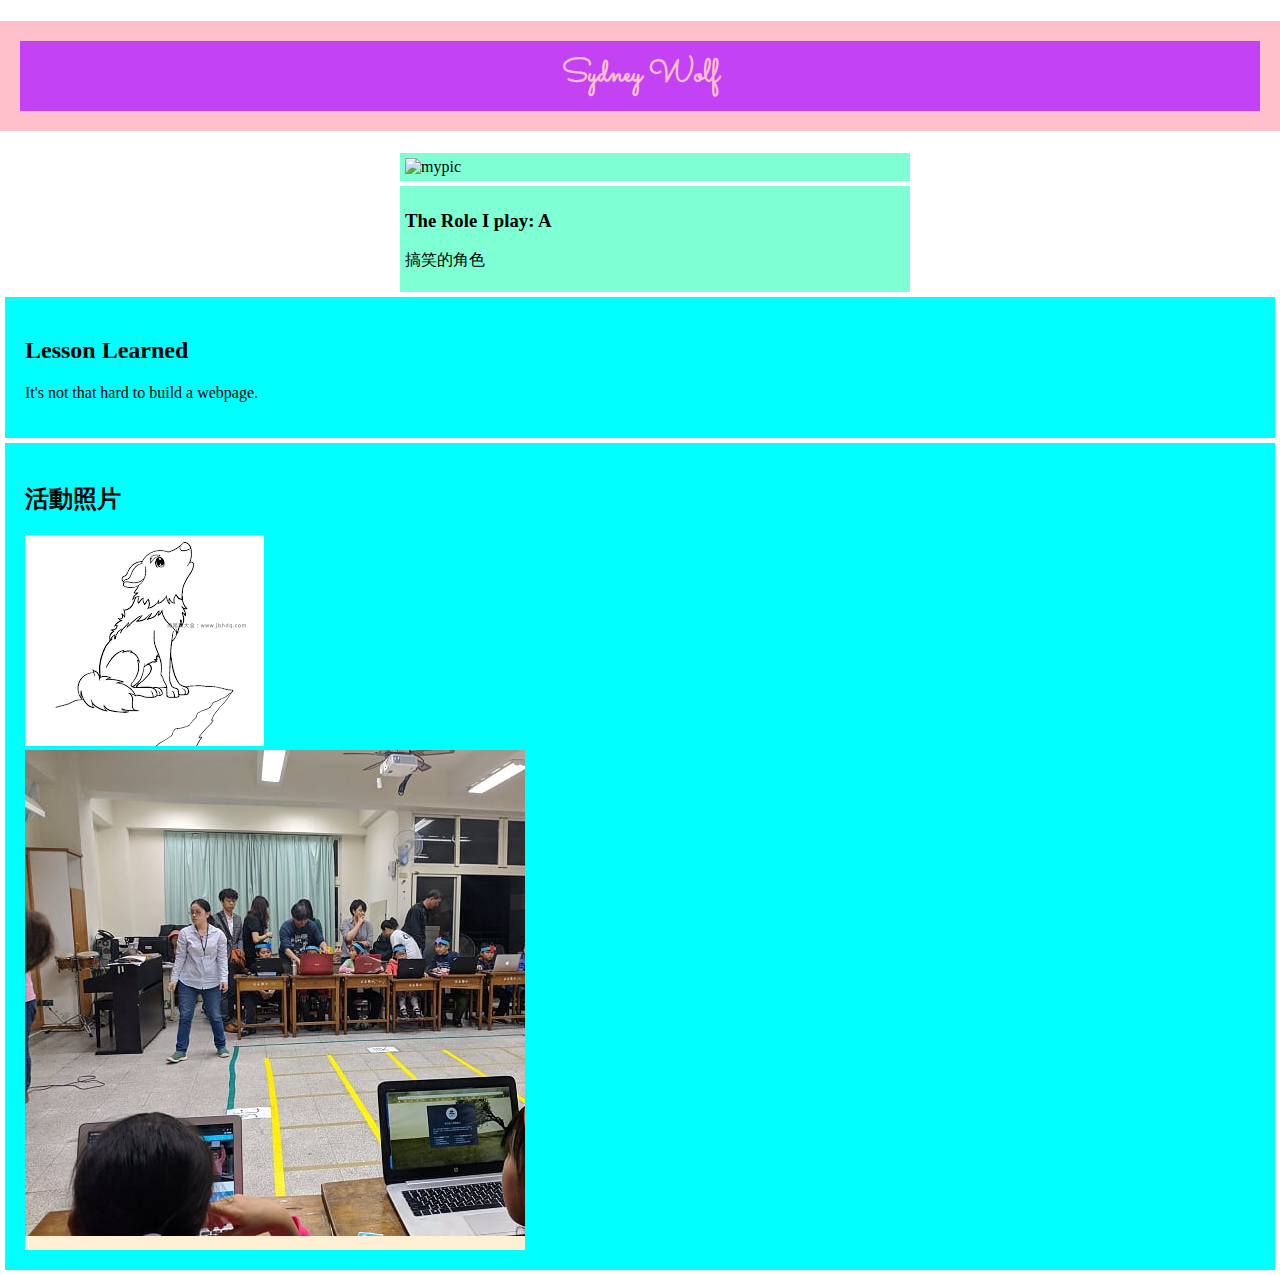
==== P1.html @ 904761e3 "add page" ====
<!DOCTYPE html>
<html lang="en">
<head>
    <meta charset="UTF-8">
    <meta name="viewport" content="width=device-width, initial-scale=1.0">
    <meta http-equiv="X-UA-Compatible" content="ie=edge">
    <title>Document</title>
    <link rel="stylesheet" href="style.css">
    <link rel="stylesheet" href="LightBoxJS/lightbox.css">
    <link href="https://fonts.googleapis.com/css?family=Sacramento" rel="stylesheet">
</head>
<body>

    <header>
        <h1 class="B">Sydney Wolf</h1>
        
    </header>

    <main>
        <div class="A">
            <img src="WolfPIC.jpg" alt="mypic" width="500" class="my"/>

        </div>
        
        <section class="A">
            <h3>The Role I play: A </h3>
            <p>搞笑的角色</p>
        </section>
        <section>
            <h2>Lesson Learned</h2>
            <p>It's not that hard to build a webpage.</p>
        </section>
        <section>
            <h2>活動照片</h2>
            <img src="wolf.png" alt="">
            <div class="photo">
            
            </div>
        </section>
    </main>



<script src="LightBoxJS/lightbox.js"></script>
<script src="LightBoxJS/JS.js"></script>

</body>
</html>
---- style.css ----
h1{
    color:pink;
    background-color:#c242f4;
    text-align: center;
    height: 50px;
    font: size 50px;
    border: pink 20px solid;
    padding: 10px;
}

section{
    background-color: cyan;
    padding: 20px;
    margin: 5px;

}

.A{
    background-color: aquamarine;
    margin-right: 200px;
    margin-left: 400px;
    padding: 5px;
    width: 500px;
    
    
}

.photo
{
width: 500px;
height: 500px;
background-image: url("IMG1.jpg");
background-size: auto;
background-repeat: no-repeat;
background-color: papayawhip;


}


.my{
    
    display: block;
    margin: auto;
    background-color: aquamarine;
    

}

.B{
    font-family: 'Sacramento', cursive;


}
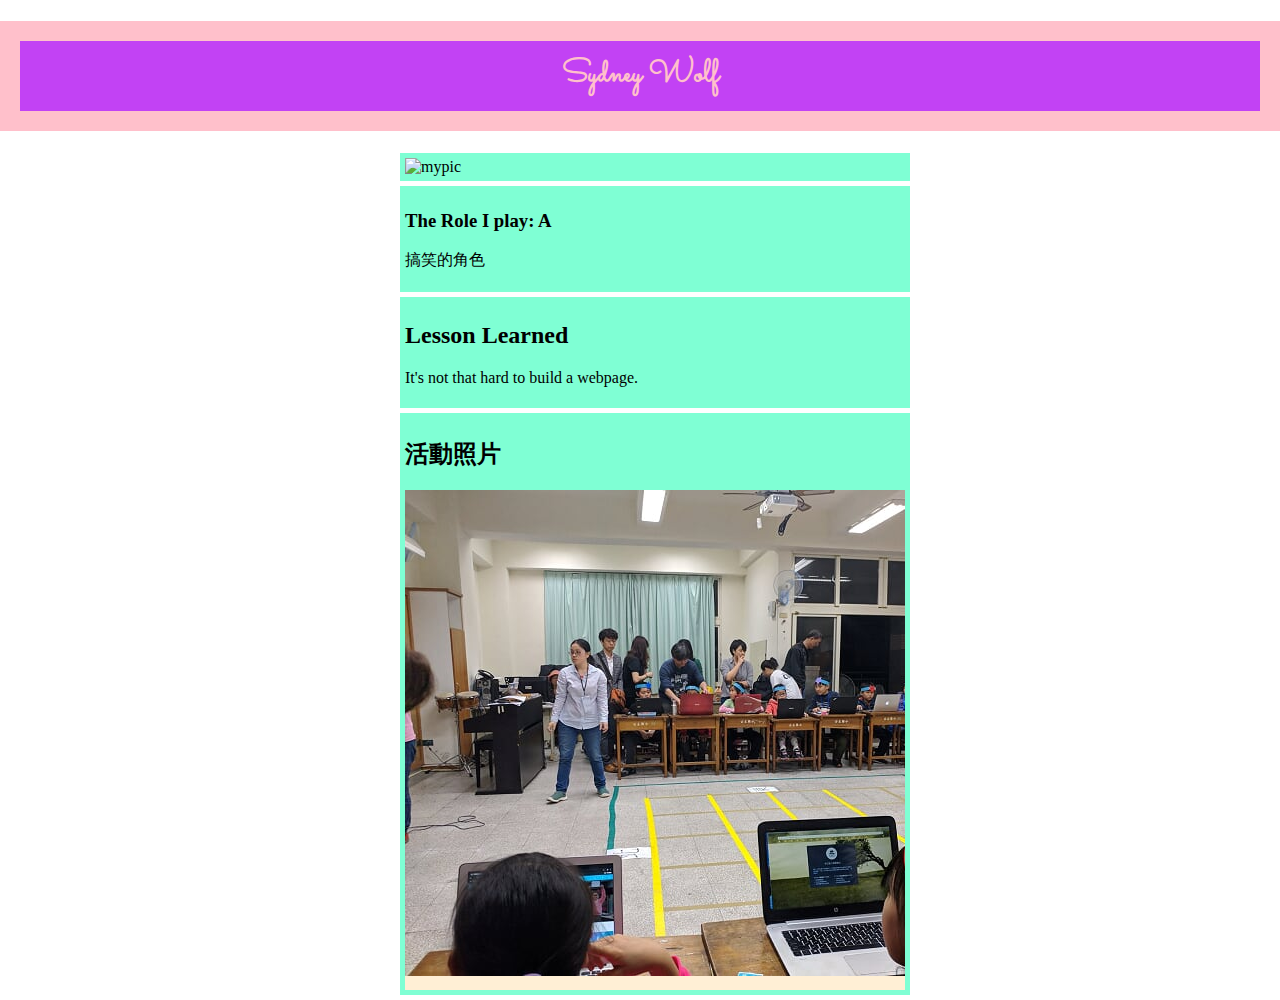
==== commit 0ec3d708: "first commit" ====
--- a/P1.html
+++ b/P1.html
@@ -18,7 +18,7 @@
 
     <main>
         <div class="A">
-            <img src="WolfPIC.jpg" alt="mypic" width="500" class="my"/>
+            <img src="WolfPIC1.jpg" alt="mypic" width="500" class="my"/>
 
         </div>
         
@@ -26,13 +26,13 @@
             <h3>The Role I play: A </h3>
             <p>搞笑的角色</p>
         </section>
-        <section>
+        <section class="A">
             <h2>Lesson Learned</h2>
             <p>It's not that hard to build a webpage.</p>
         </section>
-        <section>
+        <section class="A">
             <h2>活動照片</h2>
-            <img src="wolf.png" alt="">
+            
             <div class="photo">
             
             </div>
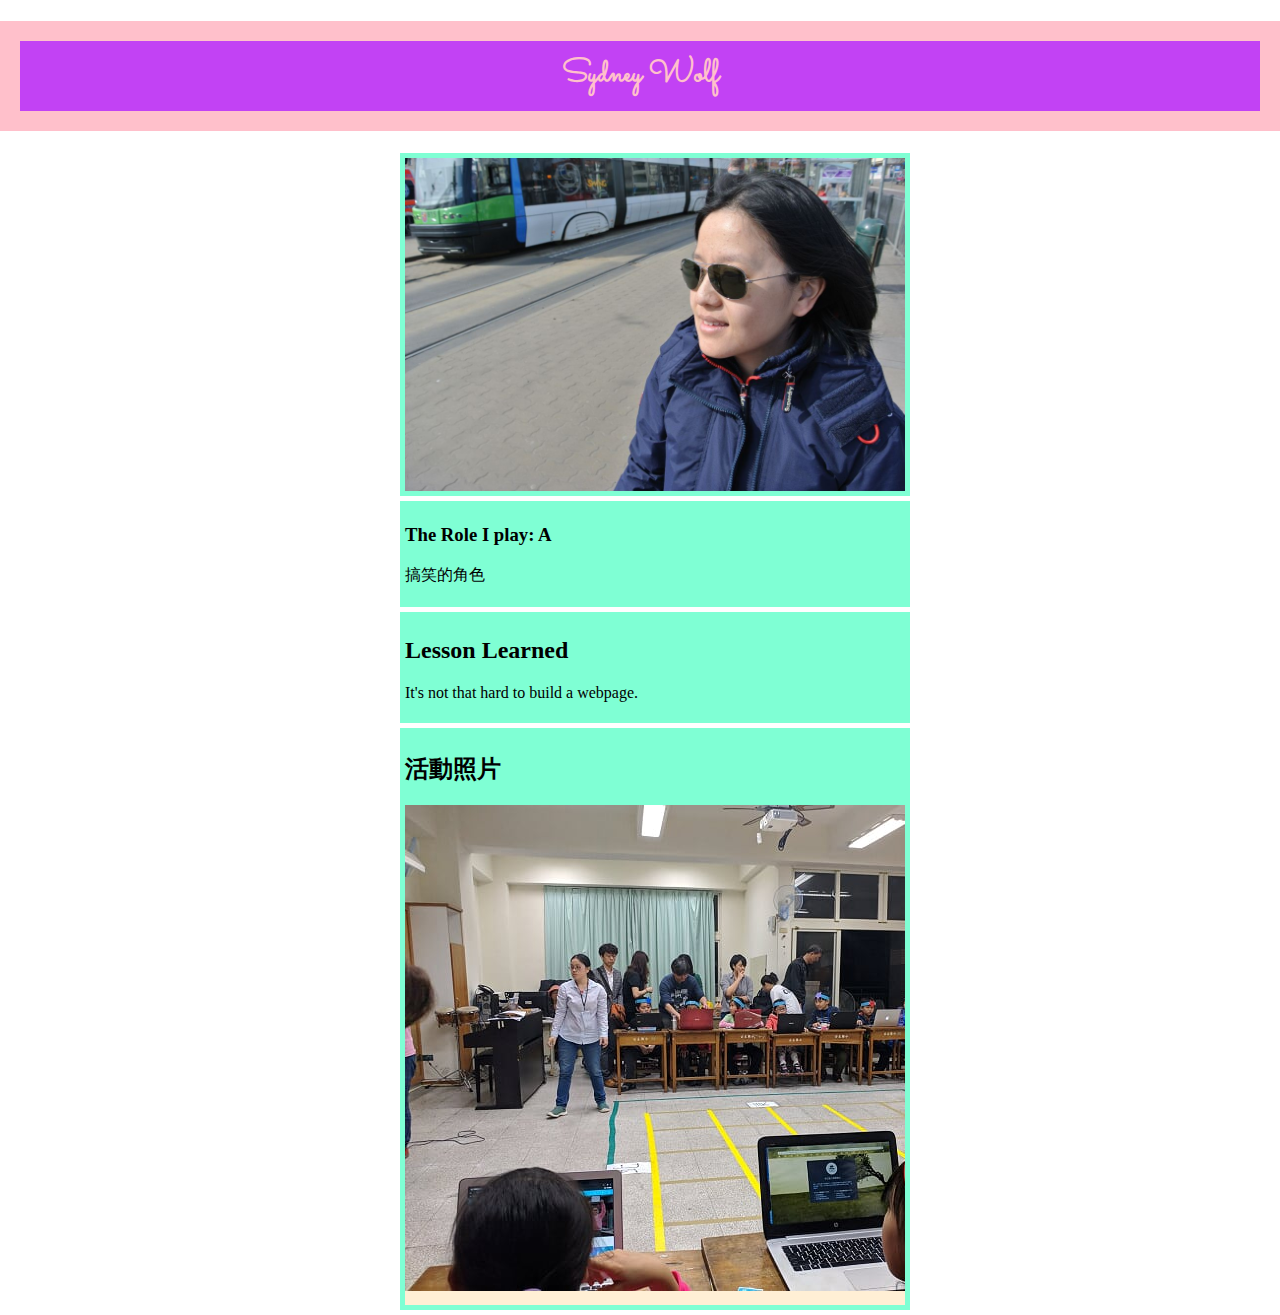
==== commit 6089759e: "first commit" ====
--- a/P1.html
+++ b/P1.html
@@ -18,7 +18,7 @@
 
     <main>
         <div class="A">
-            <img src="WolfPIC1.jpg" alt="mypic" width="500" class="my"/>
+            <img src="WolfPIC1.JPG" alt="mypic" width="500" class="my"/>
 
         </div>
         
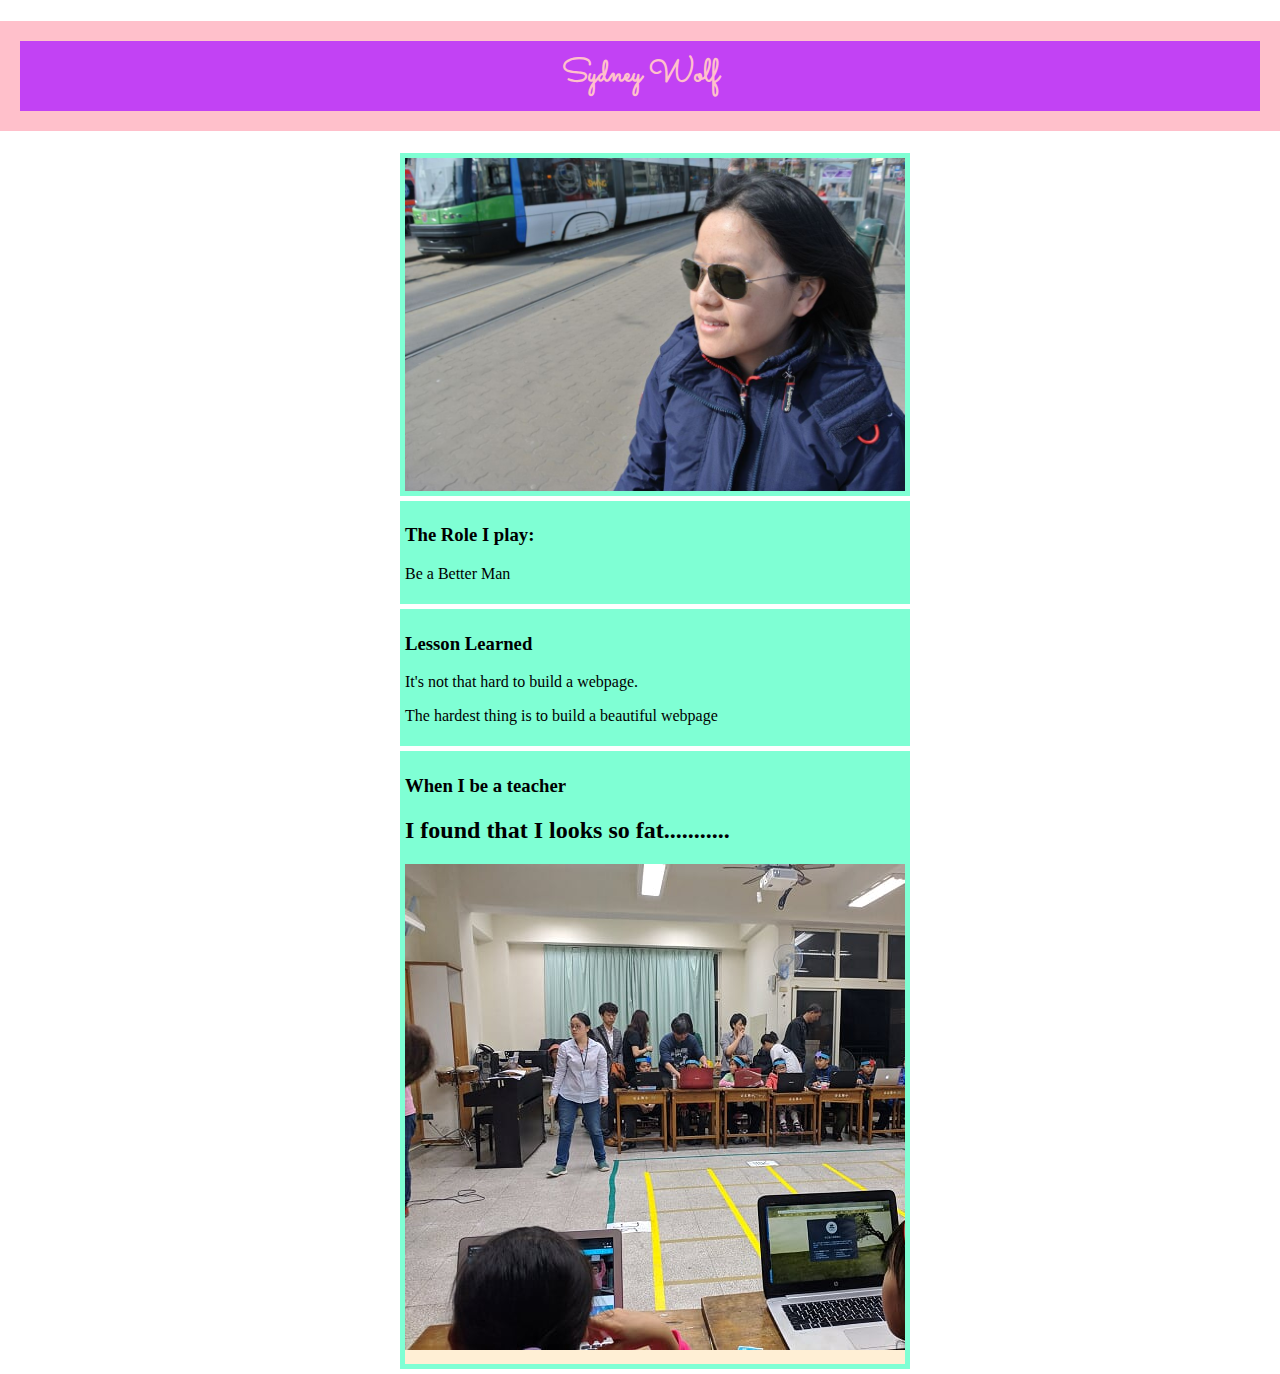
==== commit 883f27c3: "first commit" ====
--- a/P1.html
+++ b/P1.html
@@ -23,15 +23,17 @@
         </div>
         
         <section class="A">
-            <h3>The Role I play: A </h3>
-            <p>搞笑的角色</p>
+            <h3>The Role I play:</h3>
+            <p>Be a Better Man</p>
         </section>
         <section class="A">
-            <h2>Lesson Learned</h2>
+            <h3>Lesson Learned</h2>
             <p>It's not that hard to build a webpage.</p>
+            <p>The hardest thing is to build a beautiful webpage</p>
         </section>
         <section class="A">
-            <h2>活動照片</h2>
+            <h3>When I be a teacher</h3>
+            <h2>I found that I looks so fat...........</h2>
             
             <div class="photo">
             
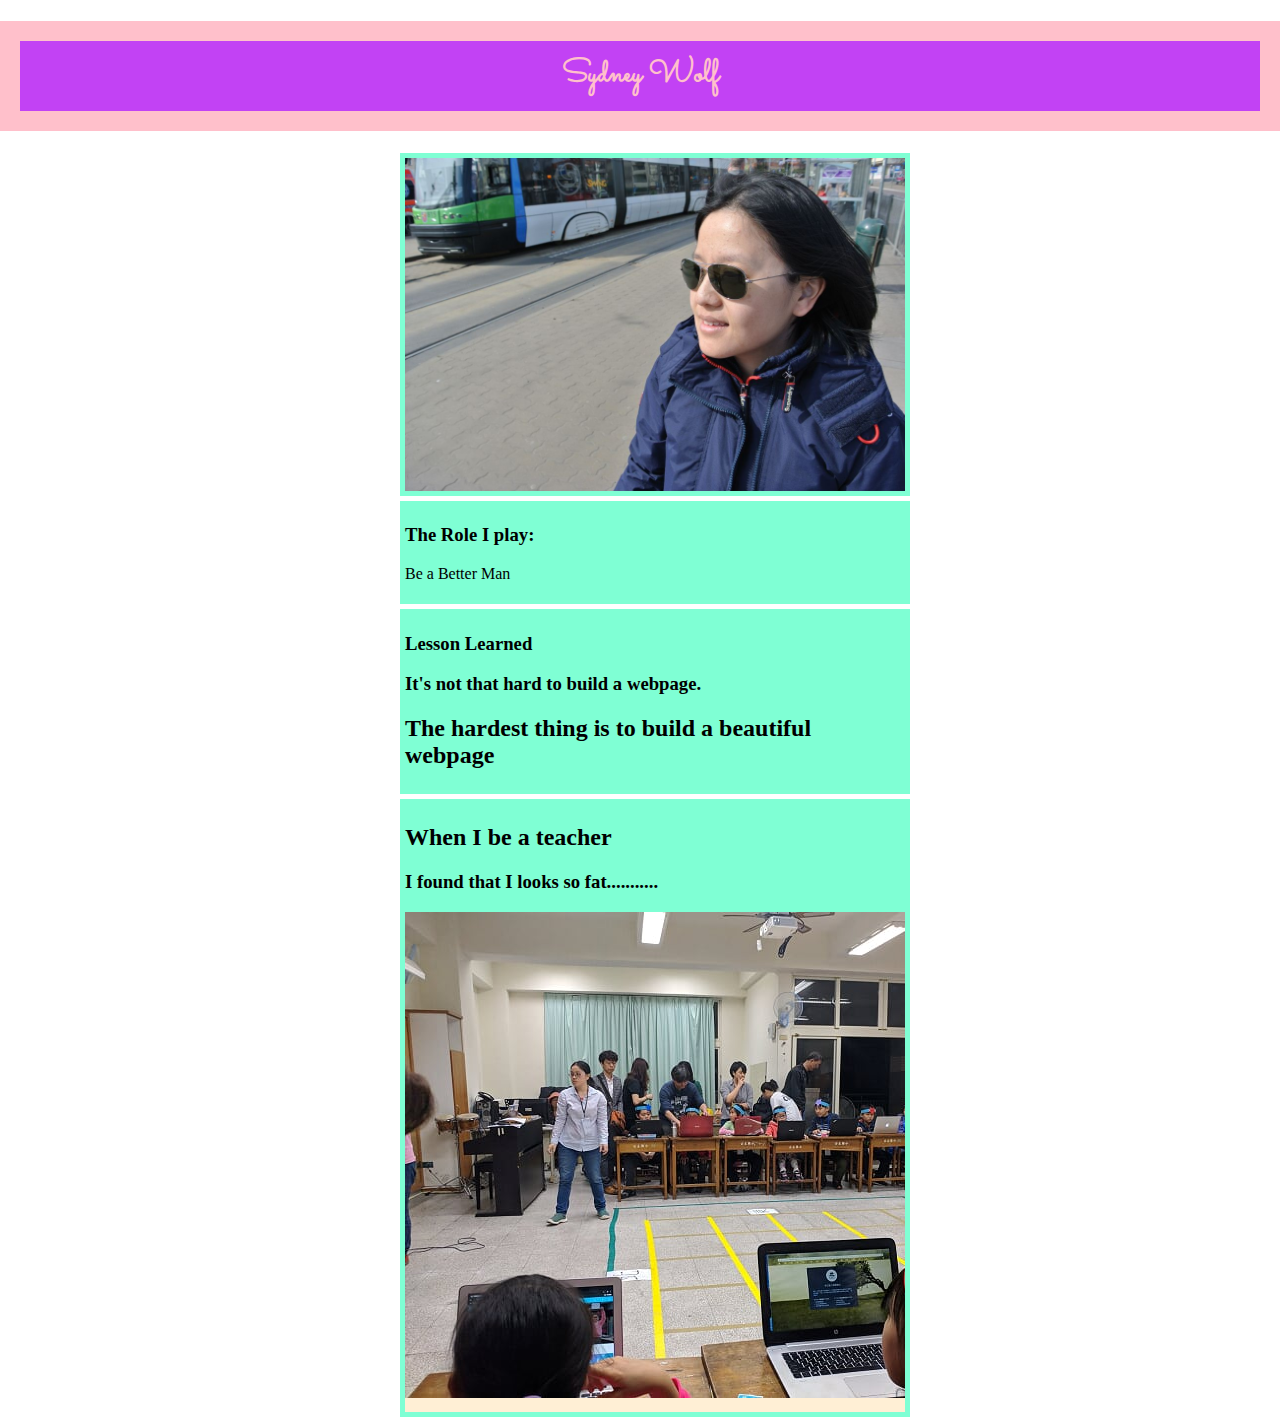
==== commit b070ccd1: "first commit" ====
--- a/P1.html
+++ b/P1.html
@@ -28,12 +28,12 @@
         </section>
         <section class="A">
             <h3>Lesson Learned</h2>
-            <p>It's not that hard to build a webpage.</p>
-            <p>The hardest thing is to build a beautiful webpage</p>
+            <h3>It's not that hard to build a webpage.</h3>
+            <h2>The hardest thing is to build a beautiful webpage</h2>
         </section>
         <section class="A">
-            <h3>When I be a teacher</h3>
-            <h2>I found that I looks so fat...........</h2>
+            <h2>When I be a teacher</h2>
+            <h3>I found that I looks so fat...........</h3>
             
             <div class="photo">
             
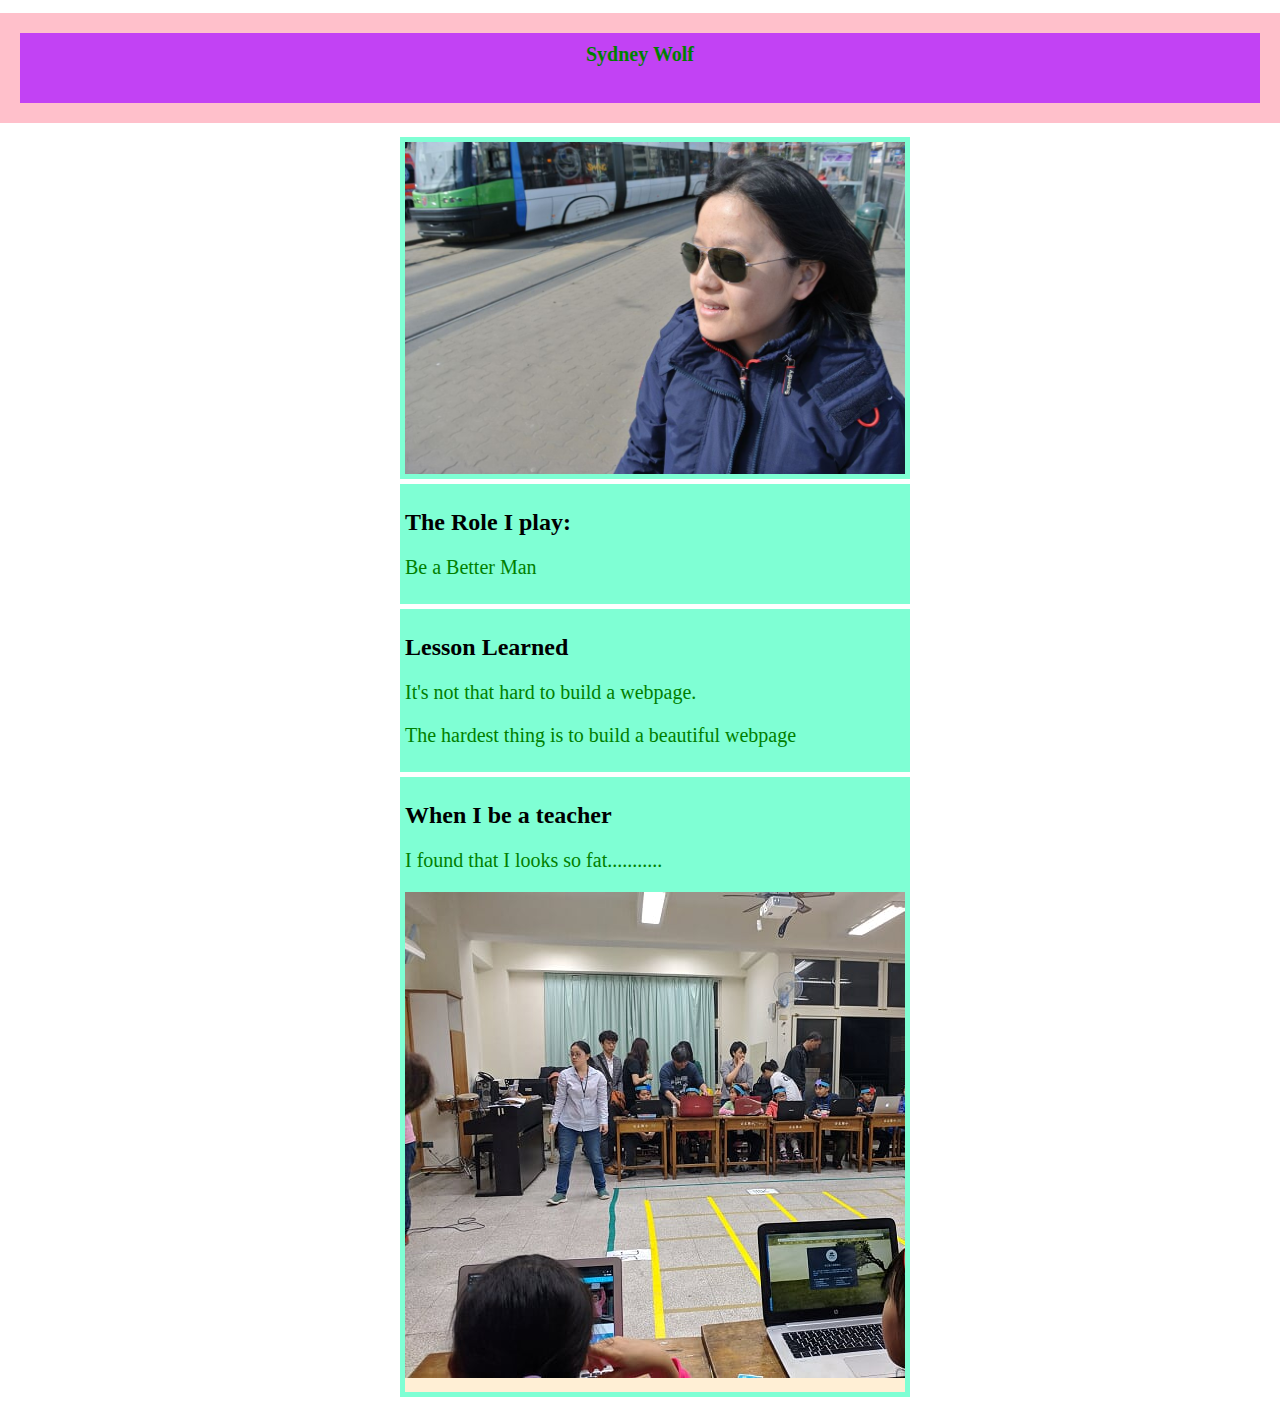
==== commit bea8f142: "first commit" ====
--- a/P1.html
+++ b/P1.html
@@ -23,17 +23,17 @@
         </div>
         
         <section class="A">
-            <h3>The Role I play:</h3>
-            <p>Be a Better Man</p>
+            <h2>The Role I play:</h2>
+            <p class="B">Be a Better Man</p>
         </section>
         <section class="A">
-            <h3>Lesson Learned</h2>
-            <h3>It's not that hard to build a webpage.</h3>
-            <h2>The hardest thing is to build a beautiful webpage</h2>
+            <h2>Lesson Learned</h2>
+            <p class="B">It's not that hard to build a webpage.</p>
+            <p class="B">The hardest thing is to build a beautiful webpage</p>
         </section>
         <section class="A">
             <h2>When I be a teacher</h2>
-            <h3>I found that I looks so fat...........</h3>
+            <p class="B">I found that I looks so fat...........</p>
             
             <div class="photo">
             
--- a/style.css
+++ b/style.css
@@ -14,6 +14,7 @@
     margin: 5px;
 
 }
+
 
 .A{
     background-color: aquamarine;
@@ -48,7 +49,8 @@
 }
 
 .B{
-    font-family: 'Sacramento', cursive;
+    color:green;
+    font-size: 20px;
 
 
 }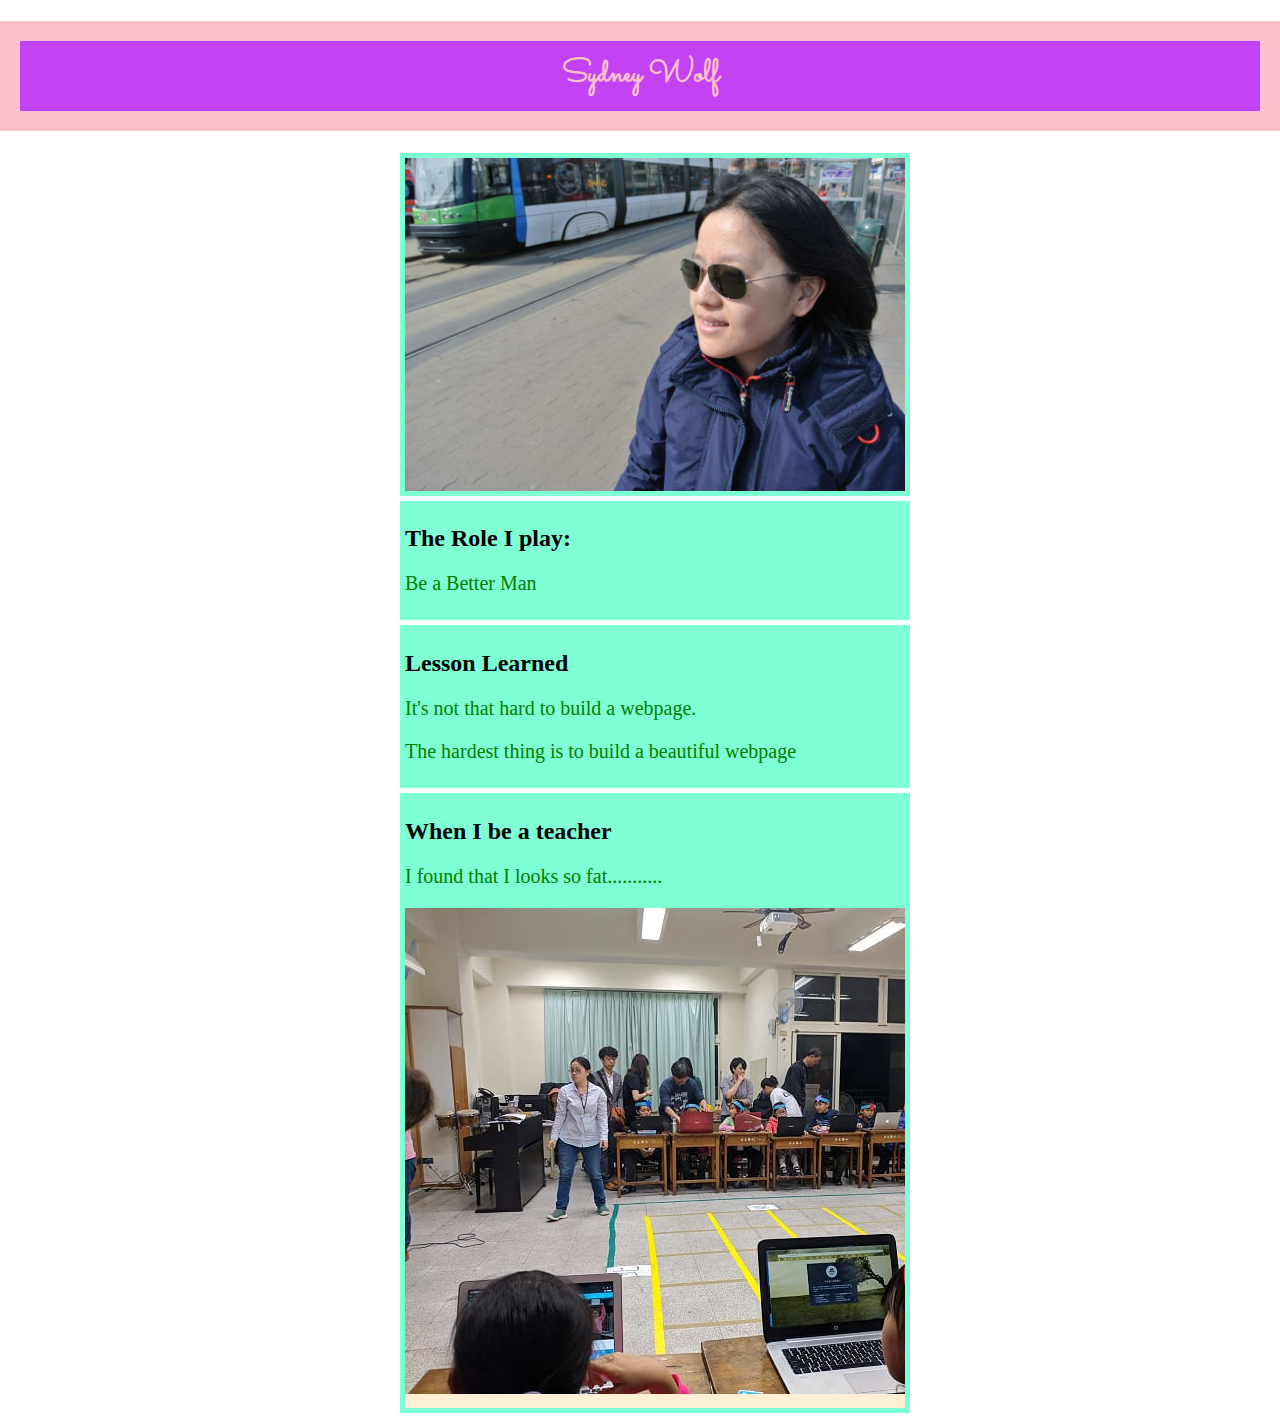
==== commit 931d1eda: "first commit" ====
--- a/P1.html
+++ b/P1.html
@@ -24,16 +24,16 @@
         
         <section class="A">
             <h2>The Role I play:</h2>
-            <p class="B">Be a Better Man</p>
+            <p class="C">Be a Better Man</p>
         </section>
         <section class="A">
             <h2>Lesson Learned</h2>
-            <p class="B">It's not that hard to build a webpage.</p>
-            <p class="B">The hardest thing is to build a beautiful webpage</p>
+            <p class="C">It's not that hard to build a webpage.</p>
+            <p class="C">The hardest thing is to build a beautiful webpage</p>
         </section>
         <section class="A">
             <h2>When I be a teacher</h2>
-            <p class="B">I found that I looks so fat...........</p>
+            <p class="C">I found that I looks so fat...........</p>
             
             <div class="photo">
             
--- a/style.css
+++ b/style.css
@@ -14,6 +14,7 @@
     margin: 5px;
 
 }
+
 
 
 .A{
@@ -49,6 +50,12 @@
 }
 
 .B{
+    font-family: 'Sacramento', cursive;
+
+
+}
+
+.C{
     color:green;
     font-size: 20px;
 
